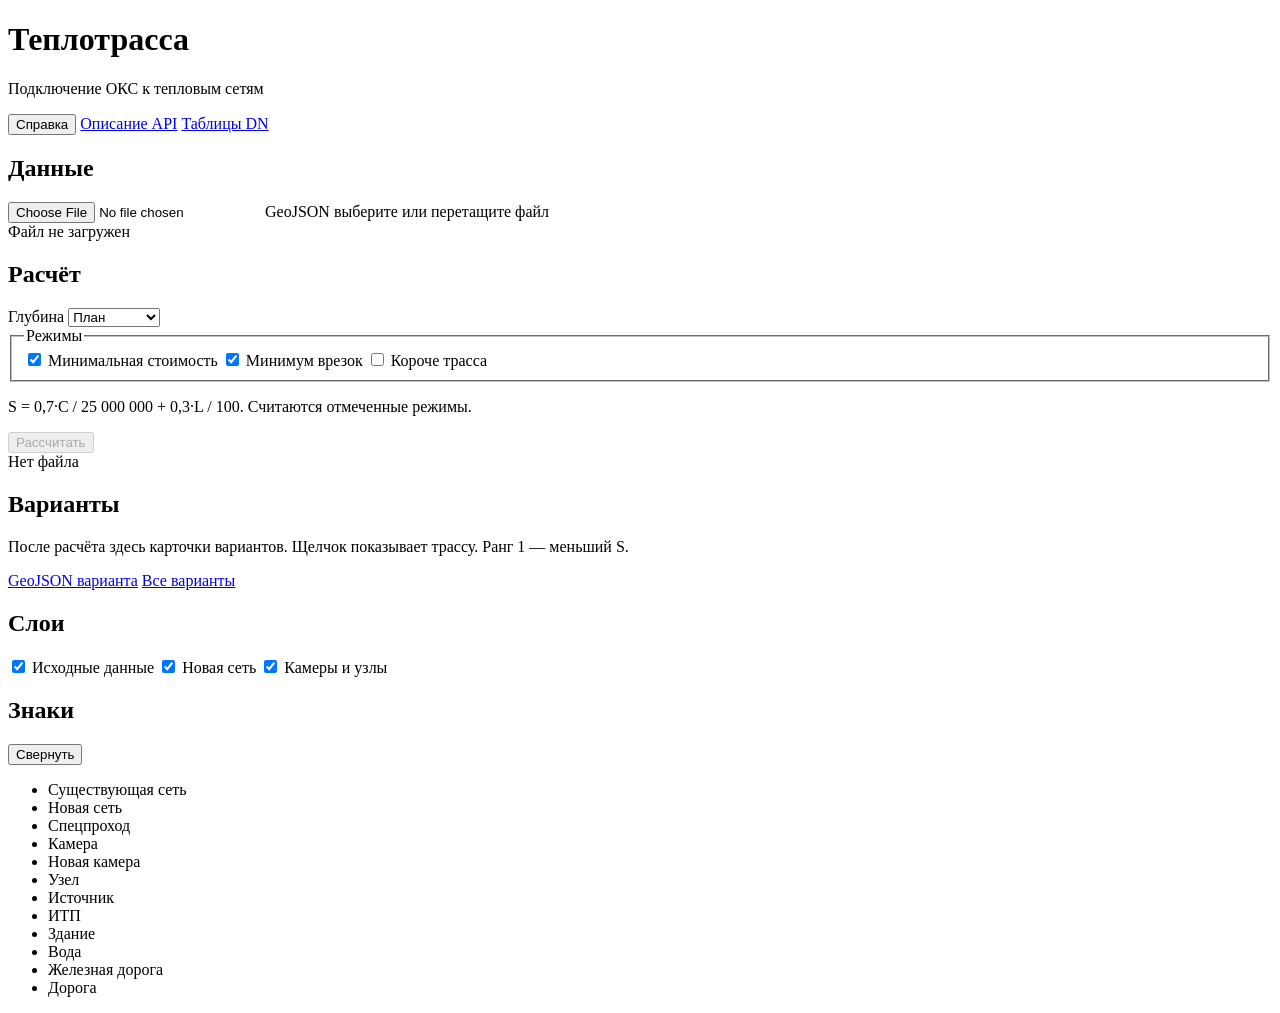
==== src/main/resources/static/index.html @ 571a3925 "Лаконичный интерфейс на русском. Панель без декоративной оболочки. Системные подписи, статусы и ошиб" ====
<!DOCTYPE html>
<html lang="ru">
<head>
  <meta charset="UTF-8" />
  <meta name="viewport" content="width=device-width, initial-scale=1" />
  <title>Теплотрасса</title>
  <link rel="stylesheet" href="/vendor/leaflet/leaflet.css" />
  <link rel="stylesheet" href="/css/app.css?v=11" />
</head>
<body>
  <header class="top">
    <div class="brand">
      <h1>Теплотрасса</h1>
      <p>Подключение ОКС к тепловым сетям</p>
    </div>
    <nav>
      <button id="btn-help" type="button" class="text-btn">Справка</button>
      <a href="/swagger-ui.html" target="_blank" rel="noreferrer">Описание API</a>
      <a href="/api/v1/appendix/raw" target="_blank" rel="noreferrer">Таблицы DN</a>
    </nav>
  </header>

  <main class="layout">
    <aside class="panel">
      <section>
        <h2>Данные</h2>
        <label class="dropzone" id="dropzone">
          <input id="file" type="file" accept=".geojson,.json,application/geo+json,application/json" aria-label="Файл GeoJSON" />
          <span class="dropzone-title" id="file-label">GeoJSON</span>
          <span class="dropzone-sub" id="file-sub">выберите или перетащите файл</span>
        </label>
        <div id="upload-status" class="status">Файл не загружен</div>
      </section>

      <section>
        <h2>Расчёт</h2>
        <label class="select">Глубина
          <select id="mode" aria-label="Глубина">
            <option value="PLAN_2D">План</option>
            <option value="DEPTH">С глубиной</option>
          </select>
        </label>
        <fieldset class="modes">
          <legend>Режимы</legend>
          <label><input type="checkbox" name="strategy" value="mincost" checked /> Минимальная стоимость</label>
          <label><input type="checkbox" name="strategy" value="mintaps" checked /> Минимум врезок</label>
          <label><input type="checkbox" name="strategy" value="minrecon" /> Короче трасса</label>
        </fieldset>
        <p class="hint">S = 0,7·C / 25&nbsp;000&nbsp;000 + 0,3·L / 100. Считаются отмеченные режимы.</p>
        <button id="btn-run" type="button" class="primary" disabled title="Сначала загрузите GeoJSON">Рассчитать</button>
        <div id="job-status" class="status">Нет файла</div>
        <div class="progress" aria-hidden="true"><div id="bar"></div></div>
      </section>

      <section>
        <h2>Варианты</h2>
        <div id="variants" class="variants">
          <p id="variants-empty" class="hint">После расчёта здесь карточки вариантов. Щелчок показывает трассу. Ранг 1 — меньший S.</p>
        </div>
        <a id="download" class="download hidden" href="#">GeoJSON варианта</a>
        <a id="download-all" class="download hidden" href="#">Все варианты</a>
      </section>

      <section>
        <h2>Слои</h2>
        <label><input type="checkbox" data-layer="input" checked /> Исходные данные</label>
        <label><input type="checkbox" data-layer="new" checked /> Новая сеть</label>
        <label><input type="checkbox" data-layer="tap" checked /> Камеры и узлы</label>
      </section>
    </aside>
    <section class="map-wrap">
      <div id="map"></div>
      <aside id="legend" class="legend" aria-label="Условные знаки">
        <header class="legend-head">
          <h2>Знаки</h2>
          <button type="button" id="btn-legend-toggle" class="text-btn" aria-expanded="true">Свернуть</button>
        </header>
        <ul>
          <li><i class="sw ex"></i><span>Существующая сеть</span></li>
          <li><i class="sw nw"></i><span>Новая сеть</span></li>
          <li><i class="sw sp"></i><span>Спецпроход</span></li>
          <li><i class="sw ch"></i><span>Камера</span></li>
          <li><i class="sw nc"></i><span>Новая камера</span></li>
          <li><i class="sw tn"></i><span>Узел</span></li>
          <li><i class="sw src"></i><span>Источник</span></li>
          <li><i class="sw itp"></i><span>ИТП</span></li>
          <li><i class="sw ok"></i><span>Здание</span></li>
          <li><i class="sw wt"></i><span>Вода</span></li>
          <li><i class="sw rw"></i><span>Железная дорога</span></li>
          <li><i class="sw rd"></i><span>Дорога</span></li>
        </ul>
      </aside>
    </section>
  </main>

  <div id="guide" class="guide" hidden>
    <div class="guide-card" role="dialog" aria-modal="true" aria-labelledby="guide-title">
      <header class="guide-head">
        <h2 id="guide-title">Справка</h2>
        <button type="button" id="guide-close" class="text-btn">Закрыть</button>
      </header>
      <div class="guide-body">
        <section id="g-screen">
          <h3>Экран</h3>
          <dl class="where">
            <div>
              <dt>Данные</dt>
              <dd>GeoJSON уходит на сервер сразу после выбора. «Рассчитать» доступна после разбора.</dd>
            </div>
            <div>
              <dt>Расчёт</dt>
              <dd>Режимы: минимальная стоимость, минимум врезок, короче трасса. Глубина: план или Z. Считается только отмеченное.</dd>
            </div>
            <div>
              <dt>Варианты</dt>
              <dd>Карточка переключает трассу. Ранг 1 — меньший S. Под списком — выгрузка выбранного варианта и всех сразу.</dd>
            </div>
            <div>
              <dt>Слои</dt>
              <dd>Видимость исходных данных, новой сети, камер и узлов.</dd>
            </div>
            <div>
              <dt>Карта</dt>
              <dd>Подложка CARTO Voyager. Подпись слева внизу. Масштаб: «Крупнее» и «Мельче». Знаки справа внизу. Щелчок по объекту открывает карточку полей.</dd>
            </div>
          </dl>
        </section>

        <section id="g-signs">
          <h3>Знаки</h3>
          <ul class="sign-list">
            <li><i class="sw ex"></i><span>Серая линия — существующая теплосеть.</span></li>
            <li><i class="sw nw"></i><span>Сплошная линия — новая сеть. Толщина по DN.</span></li>
            <li><i class="sw sp"></i><span>Пунктир — спецпроход, один прямой отрезок на пересечении.</span></li>
            <li><i class="sw ch"></i><span>Тёмно-синий кружок — существующая камера.</span></li>
            <li><i class="sw nc"></i><span>Тёмно-красный кружок — новая камера. Стоимость по DN: 3 / 5 / 8 / 12 млн ₽.</span></li>
            <li><i class="sw tn"></i><span>Мелкая точка — технический узел, стык участков.</span></li>
            <li><i class="sw src"></i><span>Крупный тёмный кружок — источник.</span></li>
            <li><i class="sw itp"></i><span>Бирюзовый кружок — ИТП.</span></li>
            <li><i class="sw ok"></i><span>Бежевый контур — здание.</span></li>
            <li><i class="sw wt"></i><span>Голубая заливка — вода.</span></li>
            <li><i class="sw rw"></i><span>Серая заливка — железная дорога. Пересечение запрещено, отступ 1 м.</span></li>
            <li><i class="sw rd"></i><span>Светло-серая заливка — дорога или ТДТП, если полигон есть во входном файле.</span></li>
          </ul>
        </section>

        <section id="g-popup">
          <h3>Карточка объекта</h3>
          <dl class="where">
            <div>
              <dt>Труба</dt>
              <dd>Идентификатор, вариант, начало, конец, расход т/ч, DN мм, длина м, прокладка, стоимость. В режиме «С глубиной» — глубина начала и конца.</dd>
            </div>
            <div>
              <dt>Новая камера</dt>
              <dd>Идентификатор, вариант, DN, стоимость. В выгрузке тип объекта — <code>heat_chamber</code>.</dd>
            </div>
            <div>
              <dt>Узел, камера, ИТП, источник</dt>
              <dd>Идентификатор. У источника и здания — название или адрес, если они есть во входном файле.</dd>
            </div>
          </dl>
        </section>

        <section id="g-route">
          <h3>Трасса</h3>
          <ol class="steps">
            <li>Выход из ИТП — прямой отрезок по нормали к ближайшему фасаду, до точки сразу за контуром.</li>
            <li>Дальше прямые вне зданий. Поворот остаётся, если хорда пересекает корпус. Угол поворота до 90° включительно.</li>
            <li>Спецпроход — один прямой отрезок на реальном пересечении. На карте он пунктирный.</li>
          </ol>
        </section>

        <section id="g-cards">
          <h3>Карточка варианта</h3>
          <dl class="where">
            <div>
              <dt>C</dt>
              <dd>Расчётная стоимость: трубы + новые камеры + врезки в существующие камеры + штраф за неподключение. Штраф: 100 млн ₽ + 0,5 млн ₽·т/ч на каждый неподключенный ОКС.</dd>
            </div>
            <div>
              <dt>L</dt>
              <dd>Длина новой сети, м. Толщина линии на карте задаётся DN.</dd>
            </div>
            <div>
              <dt>S</dt>
              <dd>0,7·C / 25&nbsp;000&nbsp;000 + 0,3·L / 100. На карточке три знака. Меньше — выше в списке. Ранг 1 — наименьший S.</dd>
            </div>
            <div>
              <dt>Трубы, камеры, врезки</dt>
              <dd>Слагаемые C. Врезка в существующую камеру — 5&nbsp;000&nbsp;000 ₽ за каждый новый участок, который в ней заканчивается. Новая камера уже включает присоединение.</dd>
            </div>
            <div>
              <dt>Режимы</dt>
              <dd>«Минимальная стоимость» — наименьший S. «Минимум врезок» — в цели поиска каждая врезка сверх первой добавляет 50 млн ₽. «Короче трасса» — вес длины в цели поиска удвоен.</dd>
            </div>
            <div>
              <dt>Подключение</dt>
              <dd>Строка внизу. Если ОКС не дошёл до сети, указан его идентификатор.</dd>
            </div>
          </dl>
        </section>

        <section id="g-files">
          <h3>Выгрузка</h3>
          <dl class="where">
            <div>
              <dt>GeoJSON варианта</dt>
              <dd>Выбранный вариант: <code>heat_network</code>, <code>heat_chamber</code>, <code>technical_node</code>, <code>variant_summary</code>.</dd>
            </div>
            <div>
              <dt>Все варианты</dt>
              <dd>Файл сдачи. У объектов есть <code>variant_id</code>.</dd>
            </div>
            <div>
              <dt>Офлайн</dt>
              <dd><code>make contest</code> пишет <code>samples/contest-result.geojson</code>.</dd>
            </div>
          </dl>
        </section>
      </div>
    </div>
  </div>
  <script src="/vendor/leaflet/leaflet.js"></script>
  <script src="/js/app.js?v=12"></script>
</body>
</html>
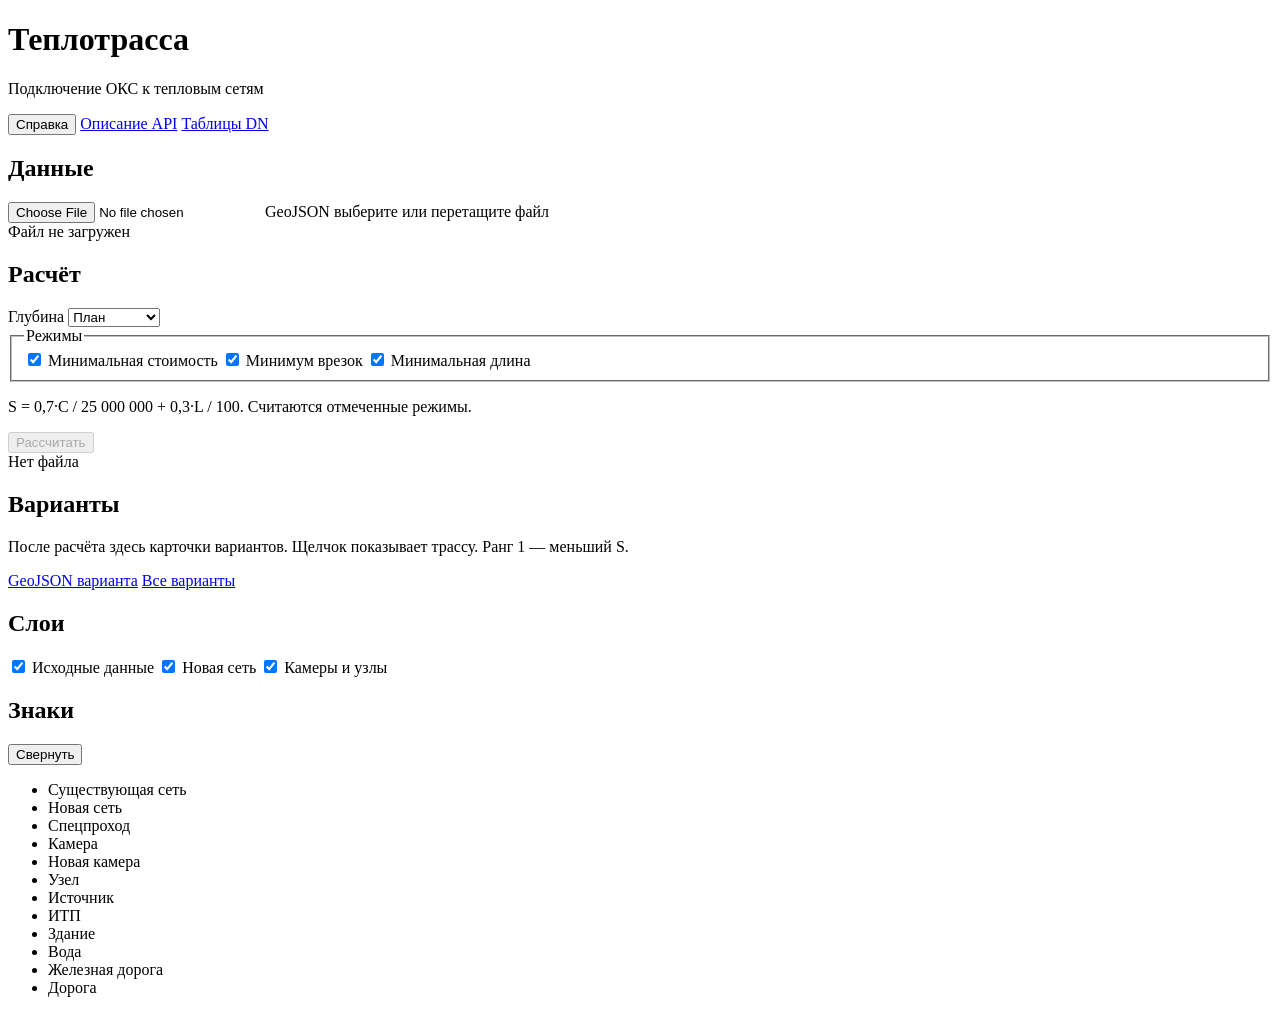
==== commit ea897ec3: "В выдачу добавлен вариант минимальной длины. Поиск этого режима ставит 100 млн ₽ за метр и не отключ" ====
--- a/src/main/resources/static/index.html
+++ b/src/main/resources/static/index.html
@@ -4,8 +4,9 @@
   <meta charset="UTF-8" />
   <meta name="viewport" content="width=device-width, initial-scale=1" />
   <title>Теплотрасса</title>
+  <link rel="icon" href="/favicon.ico" />
   <link rel="stylesheet" href="/vendor/leaflet/leaflet.css" />
-  <link rel="stylesheet" href="/css/app.css?v=11" />
+  <link rel="stylesheet" href="/css/app.css?v=14" />
 </head>
 <body>
   <header class="top">
@@ -15,7 +16,7 @@
     </div>
     <nav>
       <button id="btn-help" type="button" class="text-btn">Справка</button>
-      <a href="/swagger-ui.html" target="_blank" rel="noreferrer">Описание API</a>
+      <a href="/api.html">Описание API</a>
       <a href="/api/v1/appendix/raw" target="_blank" rel="noreferrer">Таблицы DN</a>
     </nav>
   </header>
@@ -44,7 +45,7 @@
           <legend>Режимы</legend>
           <label><input type="checkbox" name="strategy" value="mincost" checked /> Минимальная стоимость</label>
           <label><input type="checkbox" name="strategy" value="mintaps" checked /> Минимум врезок</label>
-          <label><input type="checkbox" name="strategy" value="minrecon" /> Короче трасса</label>
+          <label><input type="checkbox" name="strategy" value="minrecon" checked /> Минимальная длина</label>
         </fieldset>
         <p class="hint">S = 0,7·C / 25&nbsp;000&nbsp;000 + 0,3·L / 100. Считаются отмеченные режимы.</p>
         <button id="btn-run" type="button" class="primary" disabled title="Сначала загрузите GeoJSON">Рассчитать</button>
@@ -109,7 +110,7 @@
             </div>
             <div>
               <dt>Расчёт</dt>
-              <dd>Режимы: минимальная стоимость, минимум врезок, короче трасса. Глубина: план или Z. Считается только отмеченное.</dd>
+              <dd>Режимы: минимальная стоимость, минимум врезок, короче трасса. Глубина: план или отдельный запуск с отметками начала и конца. Считается только отмеченное.</dd>
             </div>
             <div>
               <dt>Варианты</dt>
@@ -121,7 +122,7 @@
             </div>
             <div>
               <dt>Карта</dt>
-              <dd>Подложка CARTO Voyager. Подпись слева внизу. Масштаб: «Крупнее» и «Мельче». Знаки справа внизу. Щелчок по объекту открывает карточку полей.</dd>
+              <dd>Подложка OpenStreetMap: улицы, подписи и контуры домов. Подпись карты слева внизу. Масштаб: «Крупнее» и «Мельче». Знаки справа внизу. Щелчок по объекту открывает карточку полей.</dd>
             </div>
           </dl>
         </section>
@@ -168,6 +169,7 @@
             <li>Выход из ИТП — прямой отрезок по нормали к ближайшему фасаду, до точки сразу за контуром.</li>
             <li>Дальше прямые вне зданий. Поворот остаётся, если хорда пересекает корпус. Угол поворота до 90° включительно.</li>
             <li>Спецпроход — один прямой отрезок на реальном пересечении. На карте он пунктирный.</li>
+            <li>Режим «С глубиной» считает ту же трассу отдельным запуском. Глубина до верха габарита: обычно 3,0 м, не меньше 0,7 м, уклон не круче 0,10. На уклоне Kгл — среднее по концам. Переход через 3,0 м делится техническим узлом.</li>
           </ol>
         </section>
 
@@ -192,7 +194,7 @@
             </div>
             <div>
               <dt>Режимы</dt>
-              <dd>«Минимальная стоимость» — наименьший S. «Минимум врезок» — в цели поиска каждая врезка сверх первой добавляет 50 млн ₽. «Короче трасса» — вес длины в цели поиска удвоен.</dd>
+              <dd>«Минимальная стоимость» — наименьший S. «Минимум врезок» — в цели поиска каждая врезка сверх первой добавляет 50 млн ₽. «Минимальная длина» — наименьшая новая сеть, смета считается полностью.</dd>
             </div>
             <div>
               <dt>Подключение</dt>
@@ -222,6 +224,6 @@
     </div>
   </div>
   <script src="/vendor/leaflet/leaflet.js"></script>
-  <script src="/js/app.js?v=12"></script>
+  <script src="/js/app.js?v=15"></script>
 </body>
 </html>
